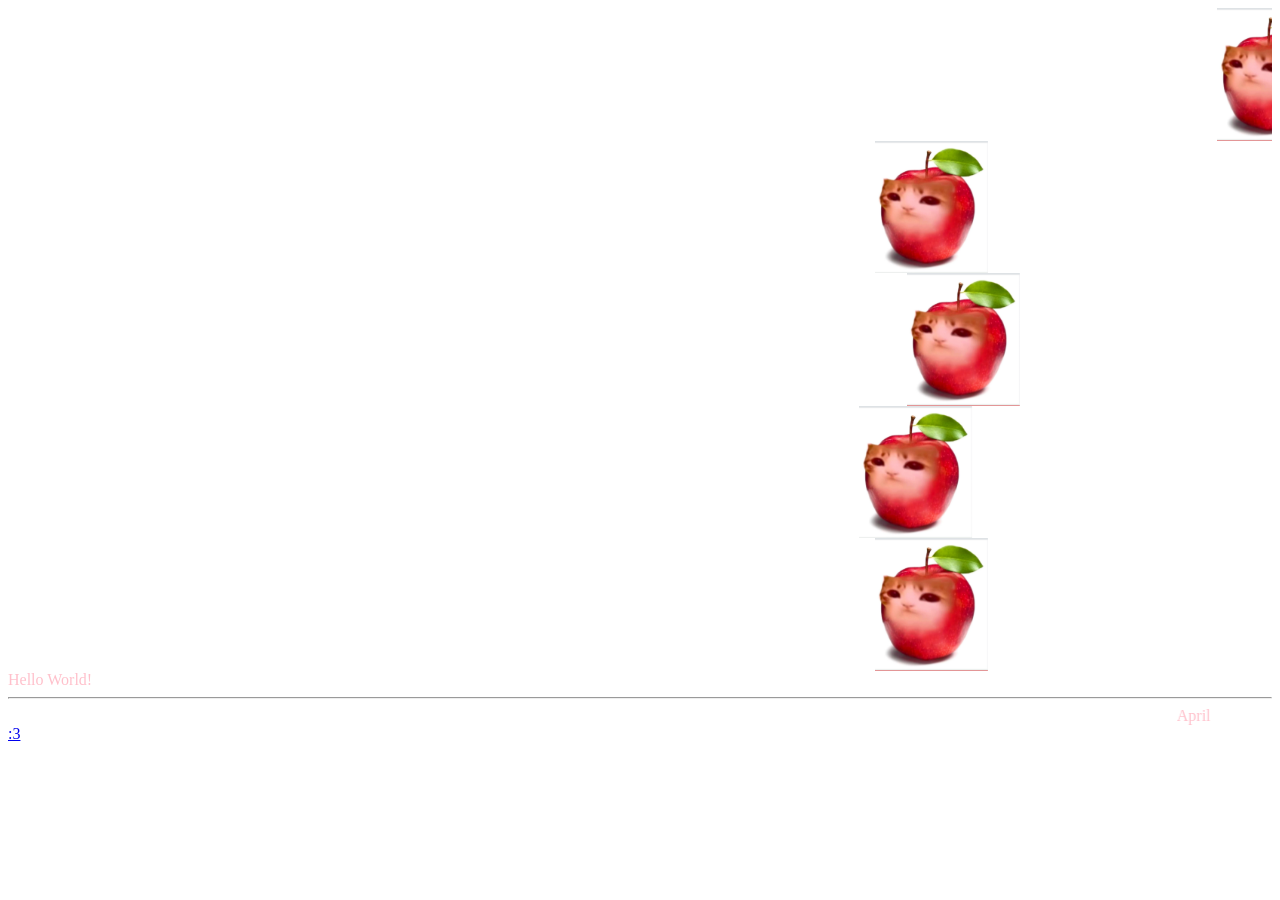
==== Practice/index.html @ b058757a "test" ====
<html>
<head>
<link rel="stylesheet" href="style.css">
<title>MEOWPLE RACING!</title>
</head>
<body>
<marquee scrollamount="280"><img src="pics/catpple.jpg" height="15%" /></marquee>
<marquee scrollamount="25"><img src="pics/catpple.jpg" height="15%" /></marquee>
<marquee scrollamount="23"><img src="pics/catpple.jpg" height="15%" /></marquee>
<marquee scrollamount="26"><img src="pics/catpple.jpg" height="15%" /></marquee>
<marquee scrollamount="25"><img src="pics/catpple.jpg" height="15%" /></marquee>
<p3>Hello World!</p3>
<hr>
<marquee><span class="bold">April</span></marquee>
<a href="page2.html">:3</a> 
</body>
</html>
---- Practice/style.css ----
p3 {
  color: pink;
}

marquee {
  color: pink;
}

bold {
  color: purple;
}
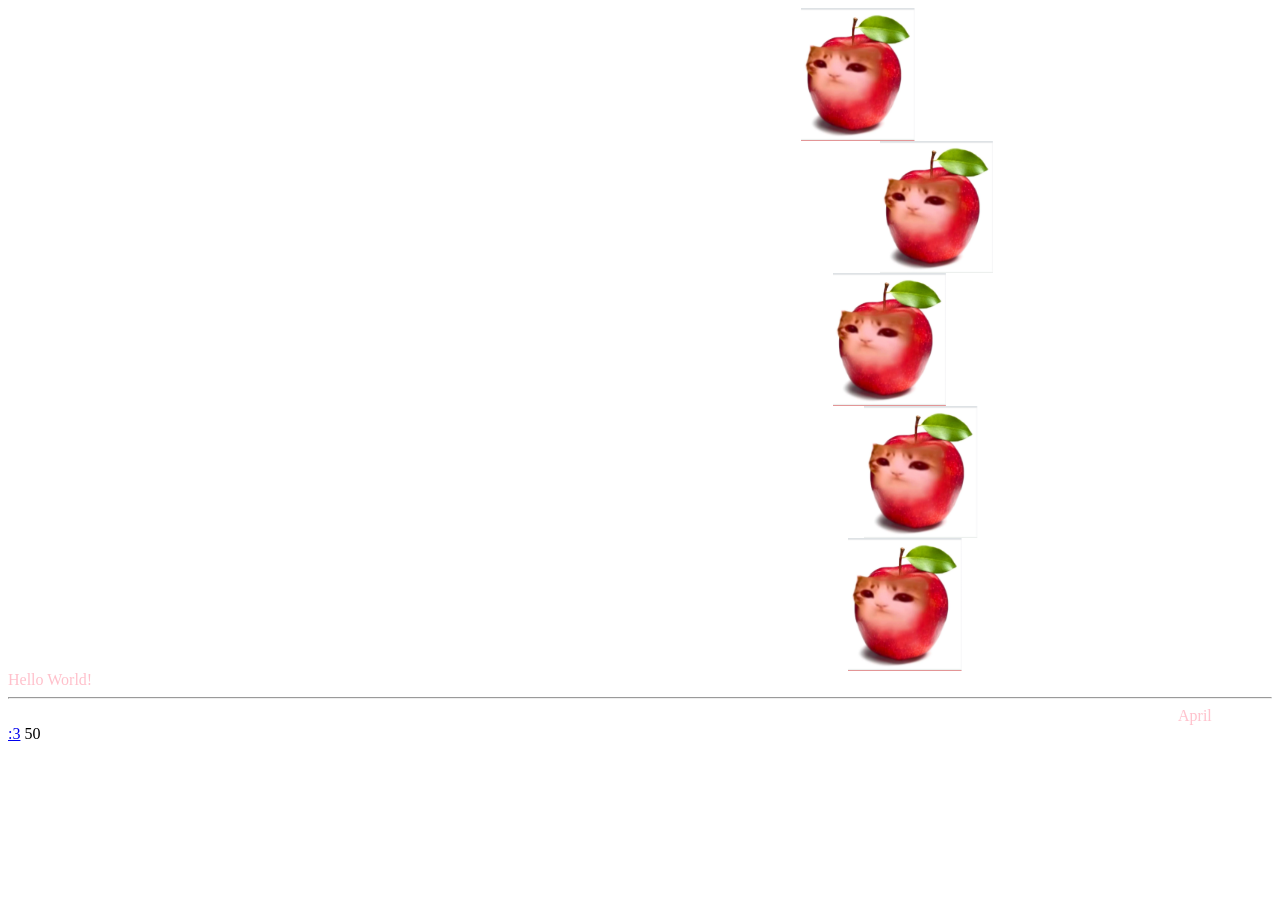
==== commit 933a641c: "balrg" ====
--- a/Practice/index.html
+++ b/Practice/index.html
@@ -4,14 +4,15 @@
 <title>MEOWPLE RACING!</title>
 </head>
 <body>
-<marquee scrollamount="280"><img src="pics/catpple.jpg" height="15%" /></marquee>
+<marquee scrollamount="30"><img src="pics/catpple.jpg" height="15%" /></marquee>
 <marquee scrollamount="25"><img src="pics/catpple.jpg" height="15%" /></marquee>
-<marquee scrollamount="23"><img src="pics/catpple.jpg" height="15%" /></marquee>
+<marquee scrollamount="28"><img src="pics/catpple.jpg" height="15%" /></marquee>
 <marquee scrollamount="26"><img src="pics/catpple.jpg" height="15%" /></marquee>
-<marquee scrollamount="25"><img src="pics/catpple.jpg" height="15%" /></marquee>
+<marquee scrollamount="27"><img src="pics/catpple.jpg" height="15%" /></marquee>
 <p3>Hello World!</p3>
 <hr>
 <marquee><span class="bold">April</span></marquee>
-<a href="page2.html">:3</a> 
+<a href="page2.html">:3</a>
+<script>document.write(Math.floor(Math.random() * 100));</script> 
 </body>
 </html>
